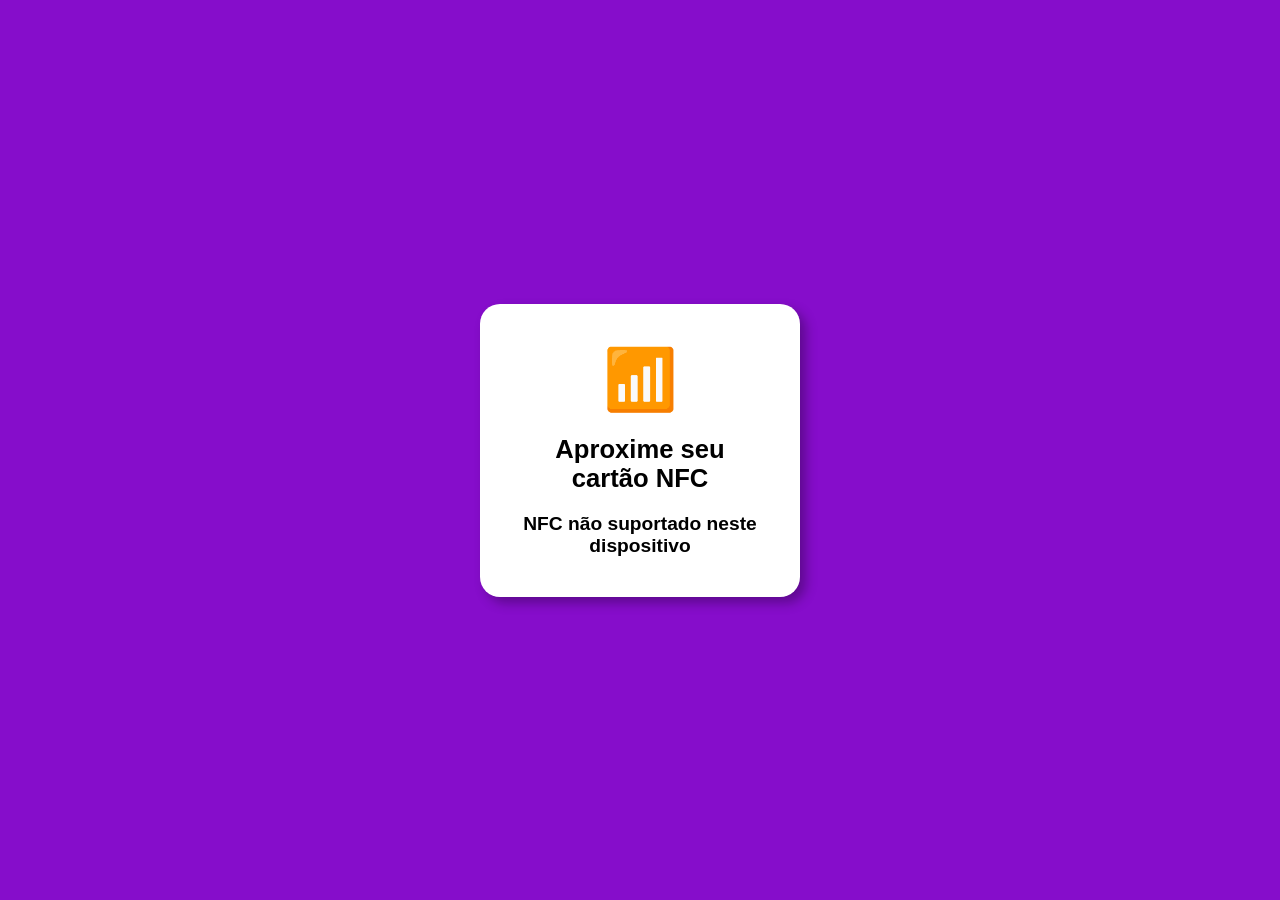
==== leitura.html @ 180e9141 "Add files via upload" ====
<!DOCTYPE html>
<html lang="pt-br">

<head>

<meta charset="UTF-8">
<meta name="viewport" content="width=device-width, initial-scale=1.0">

<title>Leitura NFC</title>

<link rel="stylesheet" href="./css/leitura.css">

</head>

<body>

<div class="container">

<div class="icone">📶</div>

<h1>Aproxime seu cartão NFC</h1>

<p id="status">Aguardando leitura do cartão...</p>

</div>


<script>

const statusTexto = document.getElementById("status");

async function lerNFC(){

try{

const ndef = new NDEFReader();

await ndef.scan();

statusTexto.innerHTML = "Aguardando leitura do cartão...";

ndef.onreading = event => {

statusTexto.innerHTML = "Cartão detectado ✅";

setTimeout(()=>{

window.location.href="status.html";

},2000);

};

}catch(error){

statusTexto.innerHTML =
"NFC não suportado neste dispositivo";

}

}

lerNFC();

</script>

</body>

</html>
---- css/leitura.css ----
*{
margin:0;
padding:0;
box-sizing:border-box;
}

body{

height:100vh;

display:flex;
justify-content:center;
align-items:center;

background:#860dcb;

font-family:Arial;

}

.container{

background:white;

width:320px;

border-radius:20px;

padding:40px;

text-align:center;

box-shadow:6px 6px 12px rgba(0,0,0,0.3);

}

.icone{

font-size:60px;

margin-bottom:20px;

}

h1{

font-size:1.6rem;

margin-bottom:20px;

}

#status{

font-size:1.2rem;

font-weight:bold;

}
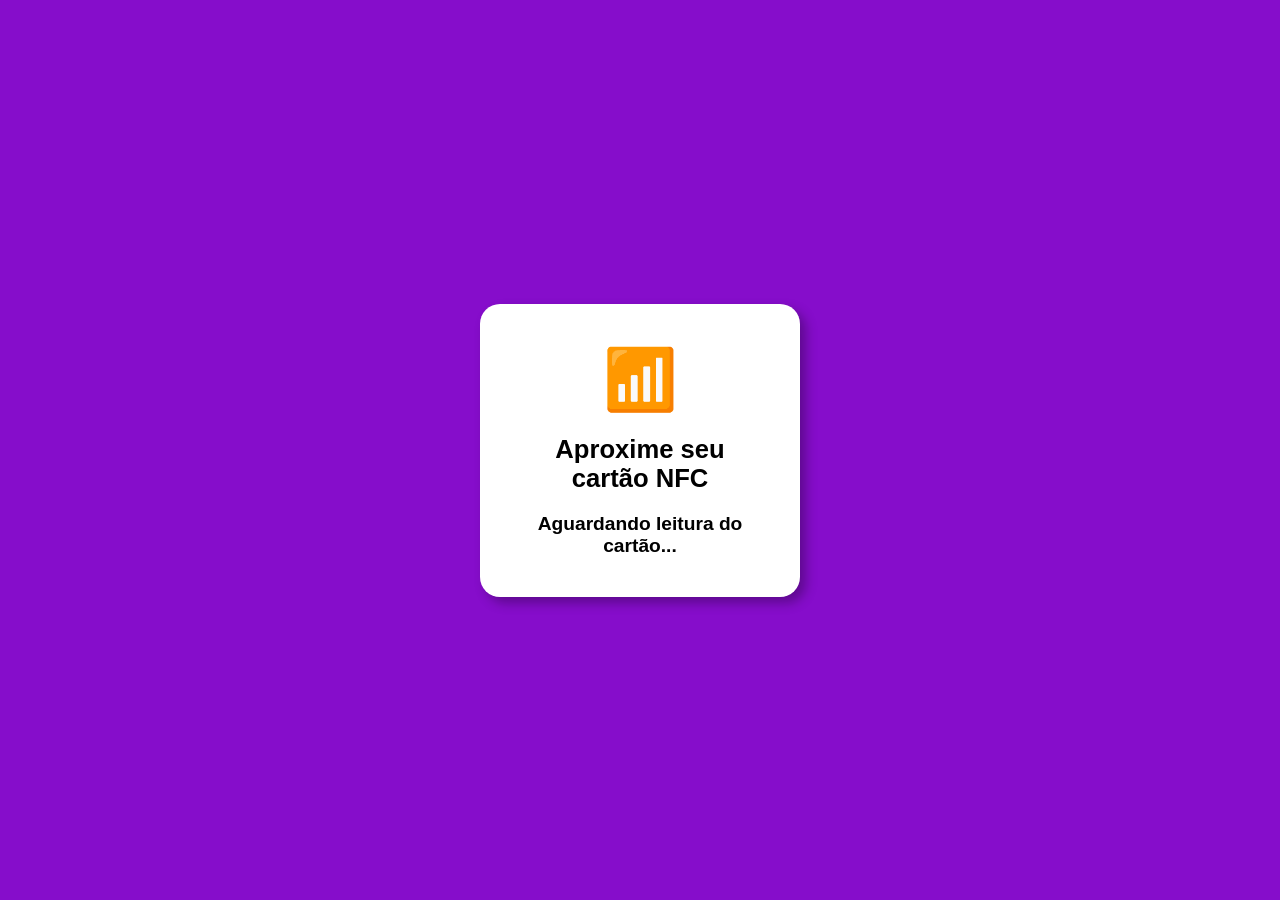
==== commit c8532551: "Add files via upload" ====
--- a/leitura.html
+++ b/leitura.html
@@ -31,13 +31,13 @@
 
 async function lerNFC(){
 
+if ("NDEFReader" in window){
+
 try{
 
 const ndef = new NDEFReader();
 
 await ndef.scan();
-
-statusTexto.innerHTML = "Aguardando leitura do cartão...";
 
 ndef.onreading = event => {
 
@@ -53,8 +53,17 @@
 
 }catch(error){
 
-statusTexto.innerHTML =
-"NFC não suportado neste dispositivo";
+// não mostra erro na tela
+
+console.log("Erro ao acessar NFC");
+
+}
+
+}else{
+
+// se navegador não suporta NFC não mostra erro
+
+console.log("NFC não suportado");
 
 }
 
